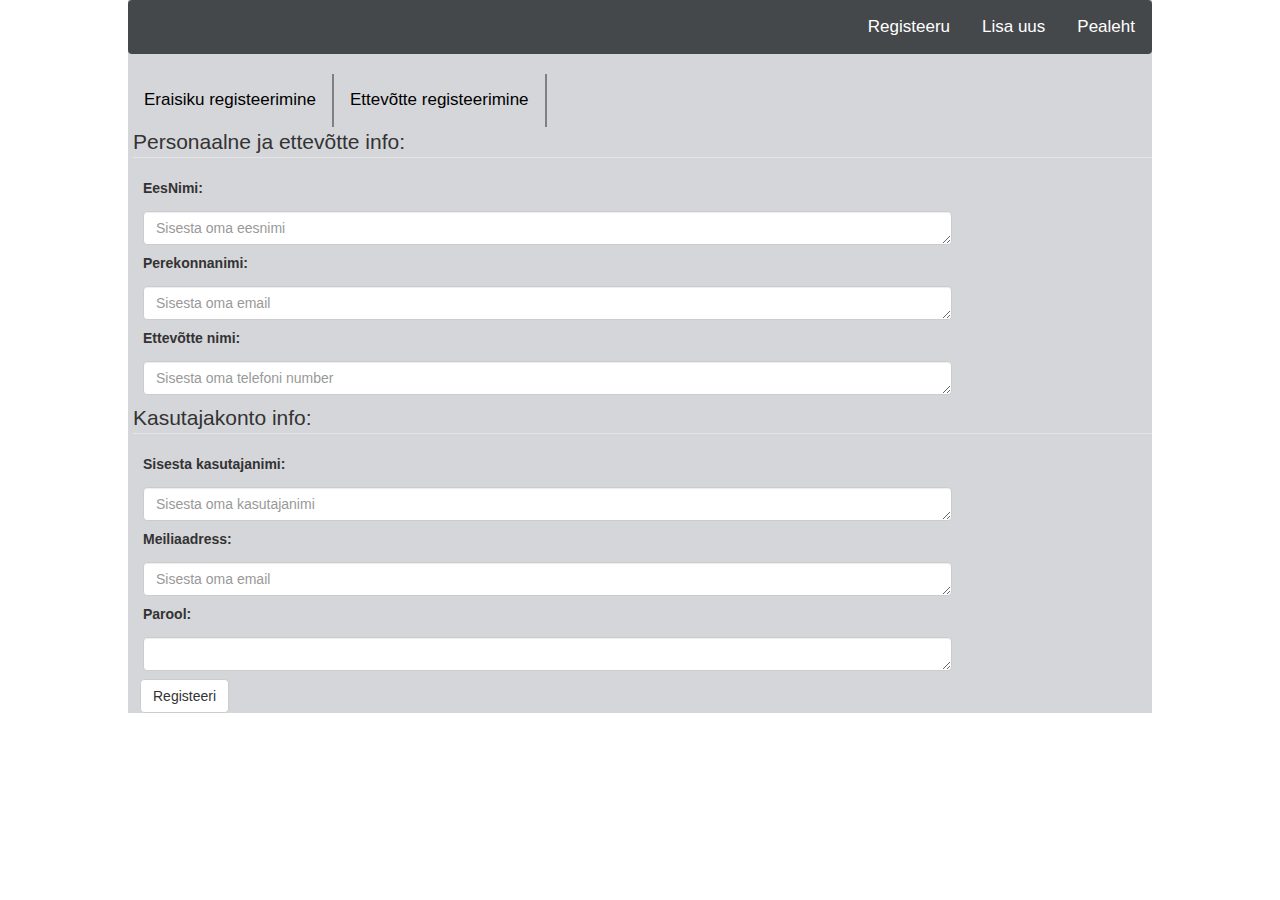
==== Vaated/ettevõtte_registeerimine.html @ 2309ee3f "Ettevõtte registeerimise leht" ====
<!DOCTYPE html>
<html>
<meta charset="utf-8">
<link rel='stylesheet' type='text/css' href='kujundus.css'>
<meta name="viewport" content="width=device-width, initial-scale=1">
<link rel="stylesheet" href="https://maxcdn.bootstrapcdn.com/bootstrap/3.3.7/css/bootstrap.min.css">

<div class="main-content">

	<div class="navbar">
		<a href="index.html">Pealeht</a>
		<a href="lisauus.html">Lisa uus</a>
		<a href="kasutajaks_registeerimine.html">Registeeru</a>
	</div>

	<div class="tabs-panel">
		<a href="Kasutajaks_registeerimine.html">Eraisiku registeerimine</a>
		<a href="ettevõtte_registerimine.html">Ettevõtte registeerimine</a>	
	</div>
	
	
	<fieldset class="ruly">
		<legend>Personaalne ja ettevõtte info:</legend>
		<div class="column">
			<label for="title">EesNimi:</label>
		    <textarea class="form-control" rows="1" id="name" name="name" placeholder="Sisesta oma eesnimi"></textarea>
		    <label for="title">Perekonnanimi:</label>
		    <textarea class="form-control" rows="1" id="email" name="email" placeholder="Sisesta oma email"></textarea>
		     <label for="title">Ettevõtte nimi:</label>
		    <textarea class="form-control" rows="1" id="telefon" name="telefon" placeholder="Sisesta oma telefoni number"></textarea>
		</div>
	</fieldset>
	
	<fieldset class="ruly">
		<legend>Kasutajakonto info:</legend>
		<div class="column2">
			<label for="title">Sisesta kasutajanimi:</label>
		    <textarea class="form-control" rows="1" id="name" name="name" placeholder="Sisesta oma kasutajanimi"></textarea>
		    <label for="title">Meiliaadress:</label>
		    <textarea class="form-control" rows="1" id="email" name="email" placeholder="Sisesta oma email"></textarea>
		    <label for="title">Parool:</label>
		    <textarea class="form-control" rows="1" id="password" name="password" placholder="Sisesta oma parool"></textarea>
		</div>
	</fieldset>
	
	<fieldset>
		<div class="button-horizontal">
	 		<button type="submit" class="btn btn-default" name="register" id="button-register">Registeeri</button>
	 	</div>
	</fieldset>
	
</div>
</html>
---- Vaated/kujundus.css ----
.navbar {
    background-color: #44484B;
    overflow: hidden;
}

.navbar a {
    float: right;
    display: block;
    color: #FFFFFF;
    text-align: center;
    padding: 14px 16px;
    font-family: "Roboto", sans-serif;
	text-decoration: none;
    font-size: 17px;
}


.navbar a:hover {
    color: #FFBC67;
}

.navbar a.active {
    background-color: #44484B;
    color: white;
}

.body{
	background-color: #D5D6DA;	
}

.main-content{
	width: 80%;
	height: 100%;
	margin: 0 auto;
	background-color: #D5D6DA
}


.column{
	padding-left: 10px; 
    padding-right: 200px; 
}
.column2{
	padding-left: 10px; 
    padding-right: 200px;
}

.button-horizontal{
	padding-left: 12px; 
}

.tabs-panel{
	background-color: rgb(213, 214, 218);
    overflow: hidden;
    text-decoration: none;
}
.tabs-panel a{
	text-decoration: none;
	float: left;
    display: block;
    color: black;
    text-align: center;
    padding: 14px 16px;
    font-size: 17px;
    border-right:2px solid gray;
}
.ruly{
	padding-left: 5px; 
}

.form-control{
	width: 100%;
    padding: 12px 20px;
    margin: 8px 0;
    display: inline-block;
    border: 1px solid #ccc;
    border-radius: 4px;
    box-sizing: border-box;
}

.container{
	margin-right: auto;
    margin-left: auto;
    padding-left: 15px;
    padding-right: 15px;
	background-color: #ffffff
}

.form-style{
	text-align: center;
	margin:10px auto;
    max-width: 400px;
    padding: 20px 12px 10px 20px;
    font: 13px "Roboto", sans-serif;
}
.form-style li{
	padding: 0;
    display: block;
    list-style: none;
    margin: 10px 0 0 0;	
}

.form-style lable{
	margin:0 0 3px 0;
    padding:0px;
    display:block;
    font-weight: bold;	
}

.form-style-1 input[type=button]{
    background: #4B99AD;
    padding: 8px 15px 8px 15px;
    border: none;
    color: #fff;
}
.form-style .required{
    color:red;
}

.form-style .heading{
	font-size: 20px;
	font-style: bold;
}
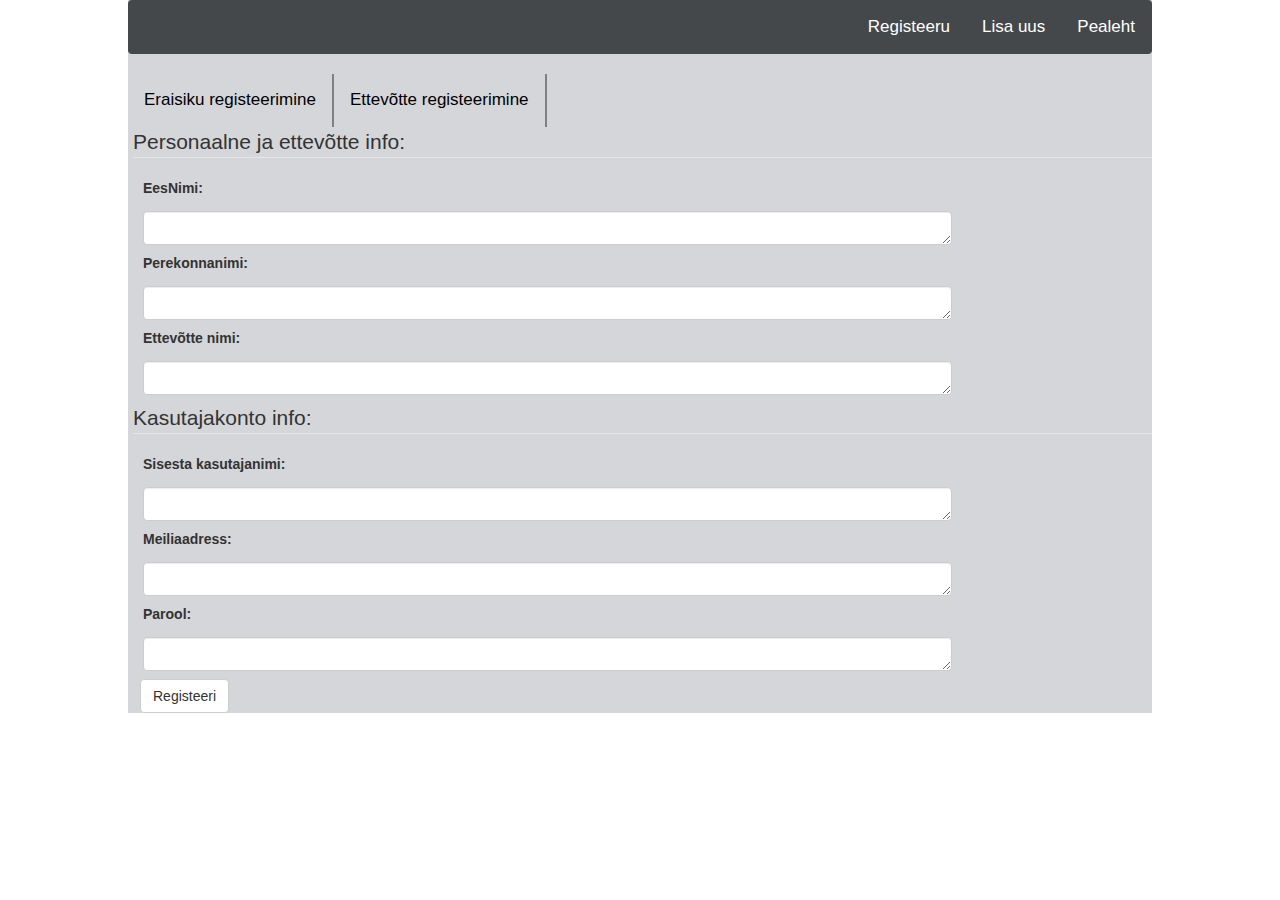
==== commit cf453302: "Kaotasin placeholderid ära, ning tegin vaates "kuulutuse detailvaade" registeeru nupu aktiivseks" ====
--- a/Vaated/ettevõtte_registeerimine.html
+++ b/Vaated/ettevõtte_registeerimine.html
@@ -14,8 +14,8 @@
 	</div>
 
 	<div class="tabs-panel">
-		<a href="Kasutajaks_registeerimine.html">Eraisiku registeerimine</a>
-		<a href="ettevõtte_registerimine.html">Ettevõtte registeerimine</a>	
+		<a href="kasutajaks_registeerimine.html">Eraisiku registeerimine</a>
+		<a href="ettevõtte_registeerimine.html">Ettevõtte registeerimine</a>	
 	</div>
 	
 	
@@ -23,11 +23,11 @@
 		<legend>Personaalne ja ettevõtte info:</legend>
 		<div class="column">
 			<label for="title">EesNimi:</label>
-		    <textarea class="form-control" rows="1" id="name" name="name" placeholder="Sisesta oma eesnimi"></textarea>
+		    <textarea class="form-control" rows="1" id="name" name="name"></textarea>
 		    <label for="title">Perekonnanimi:</label>
-		    <textarea class="form-control" rows="1" id="email" name="email" placeholder="Sisesta oma email"></textarea>
+		    <textarea class="form-control" rows="1" id="email" name="email"></textarea>
 		     <label for="title">Ettevõtte nimi:</label>
-		    <textarea class="form-control" rows="1" id="telefon" name="telefon" placeholder="Sisesta oma telefoni number"></textarea>
+		    <textarea class="form-control" rows="1" id="telefon" name="telefon"></textarea>
 		</div>
 	</fieldset>
 	
@@ -35,11 +35,11 @@
 		<legend>Kasutajakonto info:</legend>
 		<div class="column2">
 			<label for="title">Sisesta kasutajanimi:</label>
-		    <textarea class="form-control" rows="1" id="name" name="name" placeholder="Sisesta oma kasutajanimi"></textarea>
+		    <textarea class="form-control" rows="1" id="name" name="name"></textarea>
 		    <label for="title">Meiliaadress:</label>
-		    <textarea class="form-control" rows="1" id="email" name="email" placeholder="Sisesta oma email"></textarea>
+		    <textarea class="form-control" rows="1" id="email" name="email"></textarea>
 		    <label for="title">Parool:</label>
-		    <textarea class="form-control" rows="1" id="password" name="password" placholder="Sisesta oma parool"></textarea>
+		    <textarea class="form-control" rows="1" id="password" name="password"></textarea>
 		</div>
 	</fieldset>
 	
--- a/Vaated/kujundus.css
+++ b/Vaated/kujundus.css
@@ -14,7 +14,6 @@
 	text-decoration: none;
     font-size: 17px;
 }
-
 
 .navbar a:hover {
     color: #FFBC67;
@@ -35,7 +34,6 @@
 	margin: 0 auto;
 	background-color: #D5D6DA
 }
-
 
 .column{
 	padding-left: 10px; 
@@ -84,7 +82,7 @@
     margin-left: auto;
     padding-left: 15px;
     padding-right: 15px;
-	background-color: #ffffff
+	background-color: #D5D6DA
 }
 
 .form-style{
@@ -123,4 +121,77 @@
 	font-style: bold;
 }
 
+ul{
+	list-style: none;
+}
 
+.accordion-menu {
+  width: 100%;
+  max-width: 350px;
+  margin: 10px 5px auto;
+  background: #ffffff;
+  border-radius: 4px;
+}
+.accordion-menu li.open .dropdownlink {
+  color: #CDDC39;
+  .fa-chevron-down {
+    transform: rotate(180deg);
+  }
+}
+.accordion-menu li:last-child .dropdownlink {
+  border-bottom: 0;
+}
+.dropdownlink {
+  cursor: pointer;
+  display: block;
+  padding: 15px 15px 15px 45px;
+  font-size: 18px;
+  border-bottom: 1px solid #ccc;
+  color: #212121;
+  position: relative;
+  transition: all 0.4s ease-out;
+  i {
+    position: absolute;
+    top: 17px;
+    left: 16px;
+  }
+  .fa-chevron-down {
+    right: 12px;
+    left: auto;
+  }
+}
+
+.submenuItems {
+  
+  background: #ffffff;
+  li {
+    border-bottom: 1px solid #B6B6B6;
+  }
+}
+
+.submenuItems a {
+  display: block;
+  color: #727272;
+  padding: 12px 12px 12px 45px;
+  transition: all 0.2s ease-out;
+ }
+.submenuItems a:hover {
+    color: #FFBC67;
+}
+
+.advert{
+	margin:10px 20px 0px 0px;
+	width: 150px;
+	background: #ffffff;
+	border-radius: 4px;
+	text-align: center;
+}
+
+.advert a {
+	color: #727272;		
+	transition: all 0.2s ease-out;
+}
+
+.advert a:hover{
+	color: #FFBC67;
+}